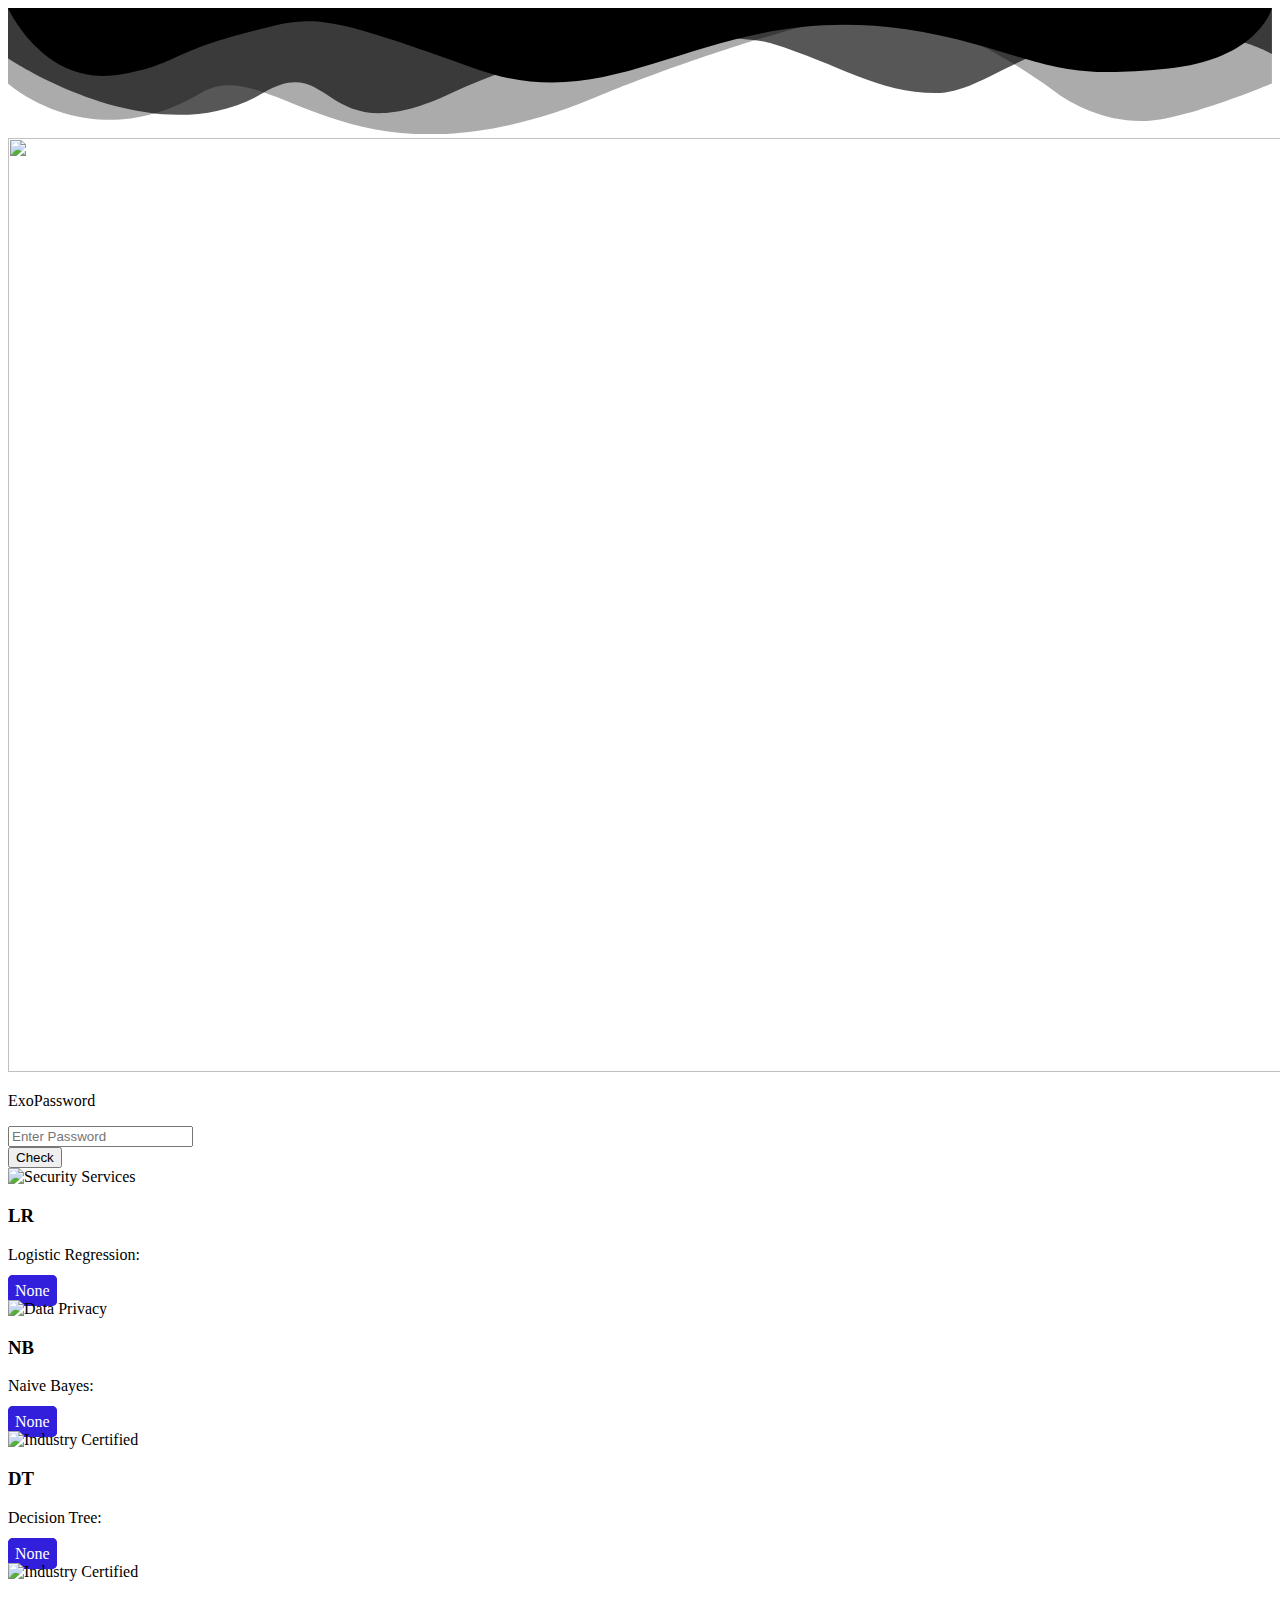
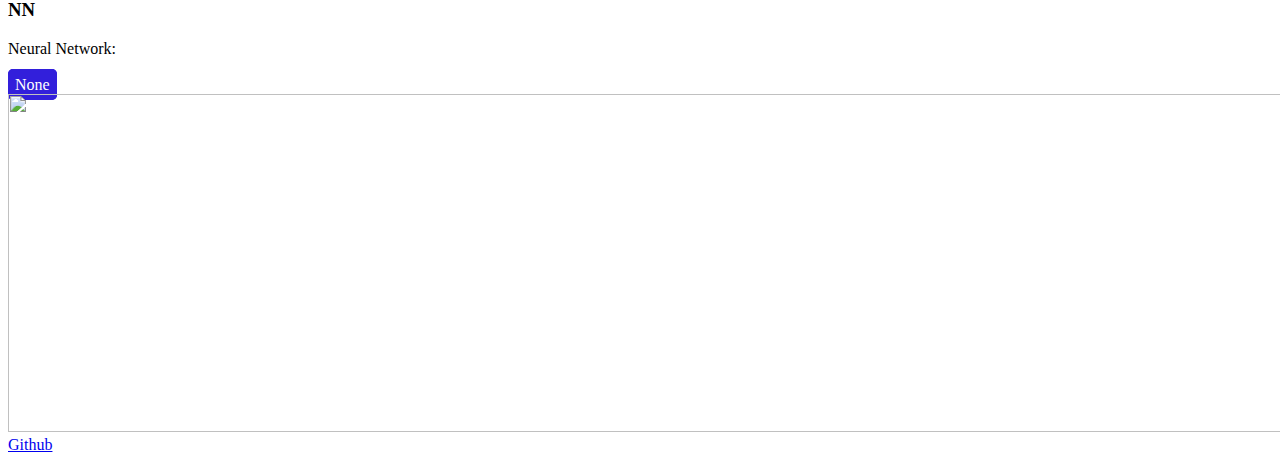
==== templates/index.html @ 85860d67 "Feature Updates" ====
<!DOCTYPE html>
<html lang="en-US" class="jkit-nav-menu-loaded">
	<head>
		<meta http-equiv="Content-Type" content="text/html; charset=UTF-8">
		<meta name="viewport" content="width=device-width, initial-scale=1, maximum-scale=1">

		<title>ExoPassword | Password Strength Evaluation</title>

		<link rel="stylesheet" id="jkit-elements-main-css" href="static/assets/main.css" type="text/css" media="all">
		<link rel="stylesheet" id="wp-block-library-css" href="static/assets/style.min.css" type="text/css" media="all">
		<link rel="stylesheet" id="contact-form-7-css" href="static/assets/styles.css" type="text/css" media="all">
		<link rel="stylesheet" id="template-kit-export-css" href="static/assets/template-kit-export-public.min.css" type="text/css" media="all">
		<link rel="stylesheet" id="hfe-style-css" href="static/assets/header-footer-elementor.css" type="text/css" media="all">
		<link rel="stylesheet" id="elementor-icons-css" href="static/assets/elementor-icons.min.css" type="text/css" media="all">
		<link rel="stylesheet" id="elementor-animations-css" href="static/assets/animations.min.css" type="text/css" media="all">
		<link rel="stylesheet" id="elementor-frontend-css" href="static/assets/frontend.min.css" type="text/css" media="all">
		<link rel="stylesheet" id="elementor-post-15-css" href="static/assets/post-15.css" type="text/css" media="all">
		<link rel="stylesheet" id="typing-effect-css" href="static/assets/typing-effect.min.css" type="text/css" media="all">
		<link rel="stylesheet" id="metform-css-formpicker-control-editor-css" href="static/assets/form-picker-editor.css" type="text/css" media="all">
		<link rel="stylesheet" id="jet-sticky-frontend-css" href="static/assets/jet-sticky-frontend.css" type="text/css" media="all">
		<link rel="stylesheet" id="elementskit-css-widgetarea-control-editor-css" href="static/assets/widgetarea-editor.css" type="text/css" media="all">
		<link rel="stylesheet" id="elementor-global-css" href="static/assets/global.css" type="text/css" media="all">
		<link rel="stylesheet" id="elementor-post-13-css" href="static/assets/post-13.css" type="text/css" media="all">
		<link rel="stylesheet" id="hfe-widgets-style-css" href="static/assets/frontend.css" type="text/css" media="all">
		<link rel="stylesheet" id="font-awesome-5-all-css" href="static/assets/all.min.css" type="text/css" media="all">
		<link rel="stylesheet" id="font-awesome-4-shim-css" href="static/assets/v4-shims.min.css" type="text/css" media="all">
		<link rel="stylesheet" id="elementor-post-449-css" href="static/assets/post-449.css" type="text/css" media="all">
		<link rel="stylesheet" id="elementor-post-463-css" href="static/assets/post-463.css" type="text/css" media="all">
		<link rel="stylesheet" id="metform-ui-css" href="static/assets/metform-ui.css" type="text/css" media="all">
		<link rel="stylesheet" id="metform-style-css" href="static/assets/style.css" type="text/css" media="all">
		<link rel="stylesheet" id="hello-elementor-css" href="static/assets/style.min(1).css" type="text/css" media="all">
		<link rel="stylesheet" id="hello-elementor-theme-style-css" href="static/assets/theme.min.css" type="text/css" media="all">
		<link rel="stylesheet" id="elementor-icons-ekiticons-css" href="static/assets/ekiticons.css" type="text/css" media="all">
		<link rel="stylesheet" id="ekit-widget-styles-css" href="static/assets/widget-styles.css" type="text/css" media="all">
		<link rel="stylesheet" id="ekit-responsive-css" href="static/assets/responsive.css" type="text/css" media="all">
		<link rel="stylesheet" id="google-fonts-1-css" href="static/assets/css" type="text/css" media="all">
		<link rel="stylesheet" id="elementor-icons-shared-0-css" href="static/assets/fontawesome.min.css" type="text/css" media="all">
		<link rel="stylesheet" id="elementor-icons-fa-solid-css" href="static/assets/solid.min.css" type="text/css" media="all">
		<link rel="stylesheet" id="elementor-icons-jkiticon-css" href="static/assets/jkiticon.css" type="text/css" media="all">
		<link rel="stylesheet" id="elementor-icons-fa-brands-css" href="static/assets/brands.min.css" type="text/css" media="all">
        
        <link rel="stylesheet" href="https://cdnjs.cloudflare.com/ajax/libs/font-awesome/5.15.3/css/all.min.css" integrity="sha512-iBBXm8fW90+nuLcSKlbmrPcLa0OT92xO1BIsZ+ywDWZCvqsWgccV3gFoRBv0z+8dLJgyAHIhR35VZc2oM/gI1w==" crossorigin="anonymous" />
        
		<script type="text/javascript" src="static/assets/jquery.min.js" id="jquery-core-js"></script>
		<script type="text/javascript" src="static/assets/jquery-migrate.min.js" id="jquery-migrate-js"></script>
		<script type="text/javascript" src="static/assets/template-kit-export-public.min.js" id="template-kit-export-js"></script>
		<script type="text/javascript" src="static/assets/v4-shims.min.js" id="font-awesome-4-shim-js"></script>
		
		<style id="jeg_dynamic_css" type="text/css" data-type="jeg_custom-css"></style>
        
        <link href="static/assets/database.png" rel="icon">
        
        <meta name="description" content="ExoPassword is the one-stop solution for password evaluation and strength analysis.">
        <meta name="keywords" content="vitask,moodle,captcha,login,chennai,vit,vellore institute of technology,vtop,ffcs,vitask web,vitask app,vitask chennai,earthing,earthing in club penguin,technovit,vibrance,technovit chennai,vibrance chennai,vitask login,vitask moodle,vitask integration,vitask policies,vitask cloud,owasp,owaspvit,exopassword,password strength evaluation,exo evaluation">
        <meta name="author" content="ExoPassword Team">
	</head>
	<body class="home page-template page-template-elementor_header_footer page page-id-13 jkit-color-scheme ehf-header ehf-footer ehf-template-hello-elementor ehf-stylesheet-hello-elementor elementor-default elementor-template-full-width elementor-kit-15 elementor-page elementor-page-13 e--ua-blink e--ua-chrome e--ua-webkit" data-elementor-device-mode="desktop">
		<div id="page" class="hfeed site">
			
			<div data-elementor-type="wp-page" data-elementor-id="13" class="elementor elementor-13" data-elementor-settings="[]">
				<div class="elementor-section-wrap">
					<section class="elementor-section elementor-top-section elementor-element elementor-element-451c9352 elementor-section-full_width elementor-section-content-middle elementor-section-height-default elementor-section-height-default" data-id="451c9352" data-element_type="section" data-settings="{&quot;background_background&quot;:&quot;classic&quot;,&quot;shape_divider_bottom&quot;:&quot;mountains&quot;,&quot;ekit_has_onepagescroll_dot&quot;:&quot;yes&quot;}">
						<div class="elementor-background-overlay"></div>
						<div class="elementor-shape elementor-shape-bottom" data-negative="false">
							<svg xmlns="http://www.w3.org/2000/svg" viewBox="0 0 1000 100" preserveAspectRatio="none">
								<path class="elementor-shape-fill" opacity="0.33" d="M473,67.3c-203.9,88.3-263.1-34-320.3,0C66,119.1,0,59.7,0,59.7V0h1000v59.7 c0,0-62.1,26.1-94.9,29.3c-32.8,3.3-62.8-12.3-75.8-22.1C806,49.6,745.3,8.7,694.9,4.7S492.4,59,473,67.3z"></path>
								<path class="elementor-shape-fill" opacity="0.66" d="M734,67.3c-45.5,0-77.2-23.2-129.1-39.1c-28.6-8.7-150.3-10.1-254,39.1 s-91.7-34.4-149.2,0C115.7,118.3,0,39.8,0,39.8V0h1000v36.5c0,0-28.2-18.5-92.1-18.5C810.2,18.1,775.7,67.3,734,67.3z"></path>
								<path class="elementor-shape-fill" d="M766.1,28.9c-200-57.5-266,65.5-395.1,19.5C242,1.8,242,5.4,184.8,20.6C128,35.8,132.3,44.9,89.9,52.5C28.6,63.7,0,0,0,0 h1000c0,0-9.9,40.9-83.6,48.1S829.6,47,766.1,28.9z"></path>
							</svg>
						</div>
						<div class="elementor-container elementor-column-gap-default">
							<div class="elementor-column elementor-col-100 elementor-top-column elementor-element elementor-element-6ff0c442" data-id="6ff0c442" data-element_type="column">
								<div class="elementor-widget-wrap elementor-element-populated">
									<div class="elementor-element elementor-element-205cc729 animated-slow elementor-widget elementor-widget-image animated fadeInRight" data-id="205cc729" data-element_type="widget" data-settings="{&quot;_animation&quot;:&quot;fadeInRight&quot;}" data-widget_type="image.default">
										<div class="elementor-widget-container">
											<div class="elementor-image">
												<img width="1296" height="934" src="static/assets/security.png" class="elementor-animation-hang attachment-full size-full" alt="" loading="lazy" sizes="(max-width: 1296px) 100vw, 1296px">											
											</div>
										</div>
									</div>
									<section class="elementor-section elementor-inner-section elementor-element elementor-element-2b0264ea elementor-section-boxed elementor-section-height-default elementor-section-height-default" data-id="2b0264ea" data-element_type="section" data-settings="{&quot;ekit_has_onepagescroll_dot&quot;:&quot;yes&quot;}">
										<div class="elementor-container elementor-column-gap-no">
											<div class="elementor-column elementor-col-50 elementor-inner-column elementor-element elementor-element-a647fe3" data-id="a647fe3" data-element_type="column">
												<div class="elementor-widget-wrap elementor-element-populated">
													<div class="elementor-element elementor-element-bd30d58 elementor-widget elementor-widget-jkit_animated_text" data-id="bd30d58" data-element_type="widget" data-widget_type="jkit_animated_text.default">
														<div class="elementor-widget-container">
															<div class="jeg-elementor-kit jkit-animated-text jeg_module_13_1_606e6f074737e" data-style="rotating" data-text="Security,Protection,Company" data-rotate="swirl" data-delay="2500" data-letter-speed="100">
																<p class="animated-text"><span class="normal-text style-color">Exo</span><span class="dynamic-wrapper style-color cursor-blink"><span class="dynamic-text show-text"><span class="dynamic-text-letter show-letter">P</span><span class="dynamic-text-letter show-letter">a</span><span class="dynamic-text-letter show-letter">s</span><span class="dynamic-text-letter show-letter">s</span><span class="dynamic-text-letter show-letter">w</span><span class="dynamic-text-letter show-letter">o</span><span class="dynamic-text-letter show-letter">r</span><span class="dynamic-text-letter show-letter">d</span></span></span></p>
															</div>
														</div>
													</div>
													<div class="elementor-element elementor-element-10f4bbb6 elementor-widget elementor-widget-text-editor" data-id="10f4bbb6" data-element_type="widget" data-widget_type="text-editor.default">
														<div class="elementor-element elementor-element-7c39c21 elementor-widget__width-initial elementor-widget-tablet__width-initial elementor-widget-mobile__width-inherit elementor-widget elementor-widget-elementskit-mail-chimp" data-id="7c39c21" data-element_type="widget" data-widget_type="elementskit-mail-chimp.default">
															<div class="elementor-widget-container" style="width: 30vw;">
																<div class="ekit-wid-con">
																	<div class="ekit-mail-chimp">
																		<form method="POST" action="/main/">
																			<div class="ekit-mail-message"></div>
																			<div class="elementskit_form_wraper elementskit_inline_form">
																				<div class="ekit-mail-chimp-email elementskit_input_wraper elementskit_input_container">
																					<div class="elementskit_form_group">
																						<div class="elementskit_input_element_container ">
																							<input type="text" name="password" class="ekit_mail_email ekit_form_control " placeholder="Enter Password" required="">
																						</div>
																					</div>
																				</div>
																				<div class="ekit_submit_input_holder elementskit_input_wraper">
																					<button type="submit" class="ekit-mail-submit">Check</button>
																				</div>
																			</div>
																		</form>
																	</div>
																</div>
															</div>
														</div>
													</div>
												</div>
											</div>
											<div class="elementor-column elementor-col-50 elementor-inner-column elementor-element elementor-element-28645ff1 elementor-hidden-tablet elementor-hidden-phone" data-id="28645ff1" data-element_type="column">
												<div class="elementor-widget-wrap">
												</div>
											</div>
										</div>
									</section>
								</div>
							</div>
						</div>
					</section>
					<section class="elementor-section elementor-top-section elementor-element elementor-element-55881d54 elementor-section-boxed elementor-section-height-default elementor-section-height-default" data-id="55881d54" data-element_type="section" data-settings="{&quot;background_background&quot;:&quot;classic&quot;,&quot;ekit_has_onepagescroll_dot&quot;:&quot;yes&quot;}">
						<div class="elementor-container elementor-column-gap-default">
							<div class="elementor-column elementor-col-33 elementor-top-column elementor-element elementor-element-771fb520 animated-slow animated fadeInUp" data-id="771fb520" data-element_type="column" data-settings="{&quot;background_background&quot;:&quot;classic&quot;,&quot;animation&quot;:&quot;fadeInUp&quot;}">
								<div class="elementor-widget-wrap elementor-element-populated">
									<div class="elementor-element elementor-element-1b360c43 elementor-widget elementor-widget-jkit_icon_box" data-id="1b360c43" data-element_type="widget" data-widget_type="jkit_icon_box.default">
										<div class="elementor-widget-container">
											<div class="jeg-elementor-kit jkit-icon-box icon-position-left elementor-animation- jeg_module_13_2_606e6f074cb4d">
												<div class="jkit-icon-box-wrapper hover-from-left">
													<div class="icon-box icon-box-header elementor-animation-">
														<div class="icon style-color"><img src="static/assets/security-1.png" alt="Security Services"></div>
													</div>
													<div class="icon-box icon-box-body">
														<h3 class="title">LR</h3>
													</div>
												</div>
											</div>
										</div>
									</div>
									<div class="elementor-element elementor-element-79d91b29 elementor-widget elementor-widget-text-editor" data-id="79d91b29" data-element_type="widget" data-widget_type="text-editor.default">
										<div class="elementor-widget-container">
											<div class="elementor-text-editor elementor-clearfix">Logistic Regression:<br><br><span style="border: 2px solid #321fdb; border-radius: 5px; padding: 5px; text-decoration: none; color: white; background: #321fdb;">None</span></div>
										</div>
									</div>
								</div>
							</div>
							<div class="elementor-column elementor-col-33 elementor-top-column elementor-element elementor-element-421193db animated-slow animated fadeInUp" data-id="421193db" data-element_type="column" data-settings="{&quot;background_background&quot;:&quot;classic&quot;,&quot;animation&quot;:&quot;fadeInUp&quot;}">
								<div class="elementor-widget-wrap elementor-element-populated">
									<div class="elementor-element elementor-element-6aea9643 elementor-widget elementor-widget-jkit_icon_box" data-id="6aea9643" data-element_type="widget" data-widget_type="jkit_icon_box.default">
										<div class="elementor-widget-container">
											<div class="jeg-elementor-kit jkit-icon-box icon-position-left elementor-animation- jeg_module_13_3_606e6f074e789">
												<div class="jkit-icon-box-wrapper hover-from-left">
													<div class="icon-box icon-box-header elementor-animation-">
														<div class="icon style-color"><img src="static/assets/privacy.png" alt="Data Privacy"></div>
													</div>
													<div class="icon-box icon-box-body">
														<h3 class="title">NB</h3>
													</div>
												</div>
											</div>
										</div>
									</div>
									<div class="elementor-element elementor-element-27269e59 elementor-widget elementor-widget-text-editor" data-id="27269e59" data-element_type="widget" data-widget_type="text-editor.default">
										<div class="elementor-widget-container">
											<div class="elementor-text-editor elementor-clearfix">Naive Bayes:<br><br>
                                            <span style="border: 2px solid #321fdb; border-radius: 5px; padding: 5px; text-decoration: none; color: white; background: #321fdb;">None</span></div>
										</div>
									</div>
								</div>
							</div>
							<div class="elementor-column elementor-col-33 elementor-top-column elementor-element elementor-element-655c8a66 animated-slow animated fadeInUp" data-id="655c8a66" data-element_type="column" data-settings="{&quot;background_background&quot;:&quot;classic&quot;,&quot;animation&quot;:&quot;fadeInUp&quot;}">
								<div class="elementor-widget-wrap elementor-element-populated">
									<div class="elementor-element elementor-element-345de855 elementor-widget elementor-widget-jkit_icon_box" data-id="345de855" data-element_type="widget" data-widget_type="jkit_icon_box.default">
										<div class="elementor-widget-container">
											<div class="jeg-elementor-kit jkit-icon-box icon-position-left elementor-animation- jeg_module_13_4_606e6f0750d3c">
												<div class="jkit-icon-box-wrapper hover-from-left">
													<div class="icon-box icon-box-header elementor-animation-">
														<div class="icon style-color"><img src="static/assets/certified-industry.png" alt="Industry Certified"></div>
													</div>
													<div class="icon-box icon-box-body">
														<h3 class="title">DT</h3>
													</div>
												</div>
											</div>
										</div>
									</div>
									<div class="elementor-element elementor-element-493cbf8b elementor-widget elementor-widget-text-editor" data-id="493cbf8b" data-element_type="widget" data-widget_type="text-editor.default">
										<div class="elementor-widget-container">
											<div class="elementor-text-editor elementor-clearfix">Decision Tree:<br><br>
                                            <span style="border: 2px solid #321fdb; border-radius: 5px; padding: 5px; text-decoration: none; color: white; background: #321fdb;">None</span></div>
										</div>
									</div>
								</div>
							</div>
                            
                            
                            <div class="elementor-column elementor-col-33 elementor-top-column elementor-element elementor-element-655c8a66 animated-slow animated fadeInUp" data-id="655c8a66" data-element_type="column" data-settings="{&quot;background_background&quot;:&quot;classic&quot;,&quot;animation&quot;:&quot;fadeInUp&quot;}">
								<div class="elementor-widget-wrap elementor-element-populated">
									<div class="elementor-element elementor-element-345de855 elementor-widget elementor-widget-jkit_icon_box" data-id="345de855" data-element_type="widget" data-widget_type="jkit_icon_box.default">
										<div class="elementor-widget-container">
											<div class="jeg-elementor-kit jkit-icon-box icon-position-left elementor-animation- jeg_module_13_4_606e6f0750d3c">
												<div class="jkit-icon-box-wrapper hover-from-left">
													<div class="icon-box icon-box-header elementor-animation-">
														<div class="icon style-color"><img src="static/assets/cloud.png" alt="Industry Certified"></div>
													</div>
													<div class="icon-box icon-box-body">
														<h3 class="title">NN</h3>
													</div>
												</div>
											</div>
										</div>
									</div>
									<div class="elementor-element elementor-element-493cbf8b elementor-widget elementor-widget-text-editor" data-id="493cbf8b" data-element_type="widget" data-widget_type="text-editor.default">
										<div class="elementor-widget-container">
											<div class="elementor-text-editor elementor-clearfix">Neural Network:<br><br>
                                            <span style="border: 2px solid #321fdb; border-radius: 5px; padding: 5px; text-decoration: none; color: white; background: #321fdb;">None</span>
                                            </div>
										</div>
									</div>
								</div>
							</div>
						</div>
					</section>	
				</div>
			</div>
			<footer itemtype="https://schema.org/WPFooter" itemscope="itemscope" id="colophon" role="contentinfo">
				<div class="footer-width-fixer">
					<div data-elementor-type="wp-post" data-elementor-id="463" class="elementor elementor-463" data-elementor-settings="[]">
						<div class="elementor-section-wrap">
							<section class="elementor-section elementor-top-section elementor-element elementor-element-e91e7d8 elementor-section-boxed elementor-section-height-default elementor-section-height-default" data-id="e91e7d8" data-element_type="section" data-settings="{&quot;background_background&quot;:&quot;classic&quot;,&quot;ekit_has_onepagescroll_dot&quot;:&quot;yes&quot;}">
								<div class="elementor-container elementor-column-gap-default">
									<div class="elementor-column elementor-col-100 elementor-top-column elementor-element elementor-element-6157a44" data-id="6157a44" data-element_type="column">
										<div class="elementor-widget-wrap elementor-element-populated">
											<section class="elementor-section elementor-inner-section elementor-element elementor-element-1dc36d2 elementor-section-content-middle elementor-section-boxed elementor-section-height-default elementor-section-height-default" data-id="1dc36d2" data-element_type="section" data-settings="{&quot;ekit_has_onepagescroll_dot&quot;:&quot;yes&quot;}">
												<div class="elementor-container elementor-column-gap-no">
													<div class="elementor-column elementor-col-33 elementor-inner-column elementor-element elementor-element-d239315" data-id="d239315" data-element_type="column">
														<div class="elementor-widget-wrap elementor-element-populated">
															<div class="elementor-element elementor-element-307f818 elementor-widget elementor-widget-image" data-id="307f818" data-element_type="widget" data-widget_type="image.default">
																<div class="elementor-widget-container">
																	<div class="elementor-image">
																		<img width="1394" height="338" src="static/assets/logo-cryptiva.png" class="attachment-full size-full" alt="" loading="lazy">	
																	</div>
																</div>
															</div>
														</div>
													</div>
													<div class="elementor-column elementor-col-33 elementor-inner-column elementor-element elementor-element-3114469" data-id="3114469" data-element_type="column">
														<div class="elementor-widget-wrap elementor-element-populated">
															<div class="elementor-element elementor-element-9b33ae0 elementor-icon-list--layout-inline elementor-align-center elementor-mobile-align-center elementor-tablet-align-left elementor-list-item-link-full_width elementor-widget elementor-widget-icon-list" data-id="9b33ae0" data-element_type="widget" data-widget_type="icon-list.default">
																<div class="elementor-widget-container">
																</div>
															</div>
														</div>
													</div>
													<div class="elementor-column elementor-col-33 elementor-inner-column elementor-element elementor-element-0c80cf4" data-id="0c80cf4" data-element_type="column">
														<div class="elementor-widget-wrap elementor-element-populated">
															<div class="elementor-element elementor-element-44d305a elementor-shape-circle e-grid-align-right e-grid-align-right e-grid-align-center elementor-grid-0 elementor-widget elementor-widget-social-icons" data-id="44d305a" data-element_type="widget" data-widget_type="social-icons.default">
																<div class="elementor-widget-container">
																	<div class="elementor-social-icons-wrapper elementor-grid">
																		
																		<div class="elementor-grid-item">
																			<a href="https://github.com/mayanktolani19/PasswordStrengthAnalysis" class="elementor-icon elementor-social-icon elementor-social-icon-youtube elementor-animation-shrink elementor-repeater-item-d54d883" target="_blank">
																			<span class="elementor-screen-only">Github</span>
																			<i class="fab fa-github-alt"></i>				</a>
																		</div>
																	</div>
																</div>
															</div>
														</div>
													</div>
												</div>
											</section>
										</div>
									</div>
								</div>
							</section>
						</div>
					</div>
				</div>
			</footer>
		</div>
		<!-- #page -->
		<script type="text/javascript" src="static/assets/wp-polyfill.min.js" id="wp-polyfill-js"></script>
		<script type="text/javascript" src="static/assets/i18n.min.js" id="wp-i18n-js"></script>
		<script type="text/javascript" src="static/assets/lodash.min.js" id="lodash-js"></script>
		<script type="text/javascript" src="static/assets/url.min.js" id="wp-url-js"></script>
		<script type="text/javascript" src="static/assets/hooks.min.js" id="wp-hooks-js"></script>

		<script type="text/javascript" src="static/assets/api-fetch.min.js" id="wp-api-fetch-js"></script>
		<script type="text/javascript" src="static/assets/index.js" id="contact-form-7-js"></script>
		<script type="text/javascript" src="static/assets/htm.js" id="htm-js"></script>
		<script type="text/javascript" src="static/assets/react.min.js" id="react-js"></script>
		<script type="text/javascript" src="static/assets/react-dom.min.js" id="react-dom-js"></script>
		<script type="text/javascript" src="static/assets/escape-html.min.js" id="wp-escape-html-js"></script>
		<script type="text/javascript" src="static/assets/element.min.js" id="wp-element-js"></script>
		<script type="text/javascript" src="static/assets/app.js" id="metform-app-js"></script>
		<script type="text/javascript" src="static/assets/frontend-script.js" id="elementskit-framework-js-frontend-js"></script>
		<script type="text/javascript" src="static/assets/widget-scripts.js" id="ekit-widget-scripts-js"></script>
		<script type="text/javascript" src="static/assets/wp-embed.min.js" id="wp-embed-js"></script>
		<script type="text/javascript" src="static/assets/webpack.runtime.min.js" id="elementor-webpack-runtime-js"></script>
		<script type="text/javascript" src="static/assets/frontend-modules.min.js" id="elementor-frontend-modules-js"></script>
		<script type="text/javascript" src="static/assets/core.min.js" id="jquery-ui-core-js"></script>
		<script type="text/javascript" src="static/assets/dialog.min.js" id="elementor-dialog-js"></script>
		<script type="text/javascript" src="static/assets/waypoints.min.js" id="elementor-waypoints-js"></script>
		<script type="text/javascript" src="static/assets/share-link.min.js" id="share-link-js"></script>
		<script type="text/javascript" src="static/assets/swiper.min.js" id="swiper-js"></script>
		<script type="text/javascript" src="static/assets/frontend.min.js" id="elementor-frontend-js"></script><span id="elementor-device-mode" class="elementor-screen-only"></span>
		<script type="text/javascript" src="static/assets/nav-menu.js" id="jkit-element-navmenu-js"></script>
		<script type="text/javascript" src="static/assets/animated-text.js" id="jkit-element-animatedtext-js"></script>
		<script type="text/javascript" src="static/assets/fun-fact.js" id="jkit-element-funfact-js"></script>
		<script type="text/javascript" src="static/assets/post-pagination.js" id="jkit-element-pagination-js"></script>
		<script type="text/javascript" src="static/assets/ResizeSensor.min.js" id="jet-resize-sensor-js"></script>
		<script type="text/javascript" src="static/assets/sticky-sidebar.min.js" id="jet-sticky-sidebar-js"></script>
		<script type="text/javascript" src="static/assets/jquery.jsticky.js" id="jsticky-js"></script>
		<script type="text/javascript" src="static/assets/jet-sticky-frontend.js" id="jet-sticky-frontend-js"></script>
		<script type="text/javascript" src="static/assets/slick.min.js" id="ekit-slick-js"></script>
		<script type="text/javascript" src="static/assets/elementor.js" id="elementskit-elementor-js"></script>
		<script type="text/javascript" src="static/assets/preloaded-elements-handlers.min.js" id="preloaded-elements-handlers-js"></script>
		<script type="text/javascript" src="static/assets/form-picker-editor.js" id="metform-js-formpicker-control-editor-js"></script>
		<script type="text/javascript" src="static/assets/widgetarea-editor.js" id="elementskit-js-widgetarea-control-editor-js"></script>
	</body>
</html>
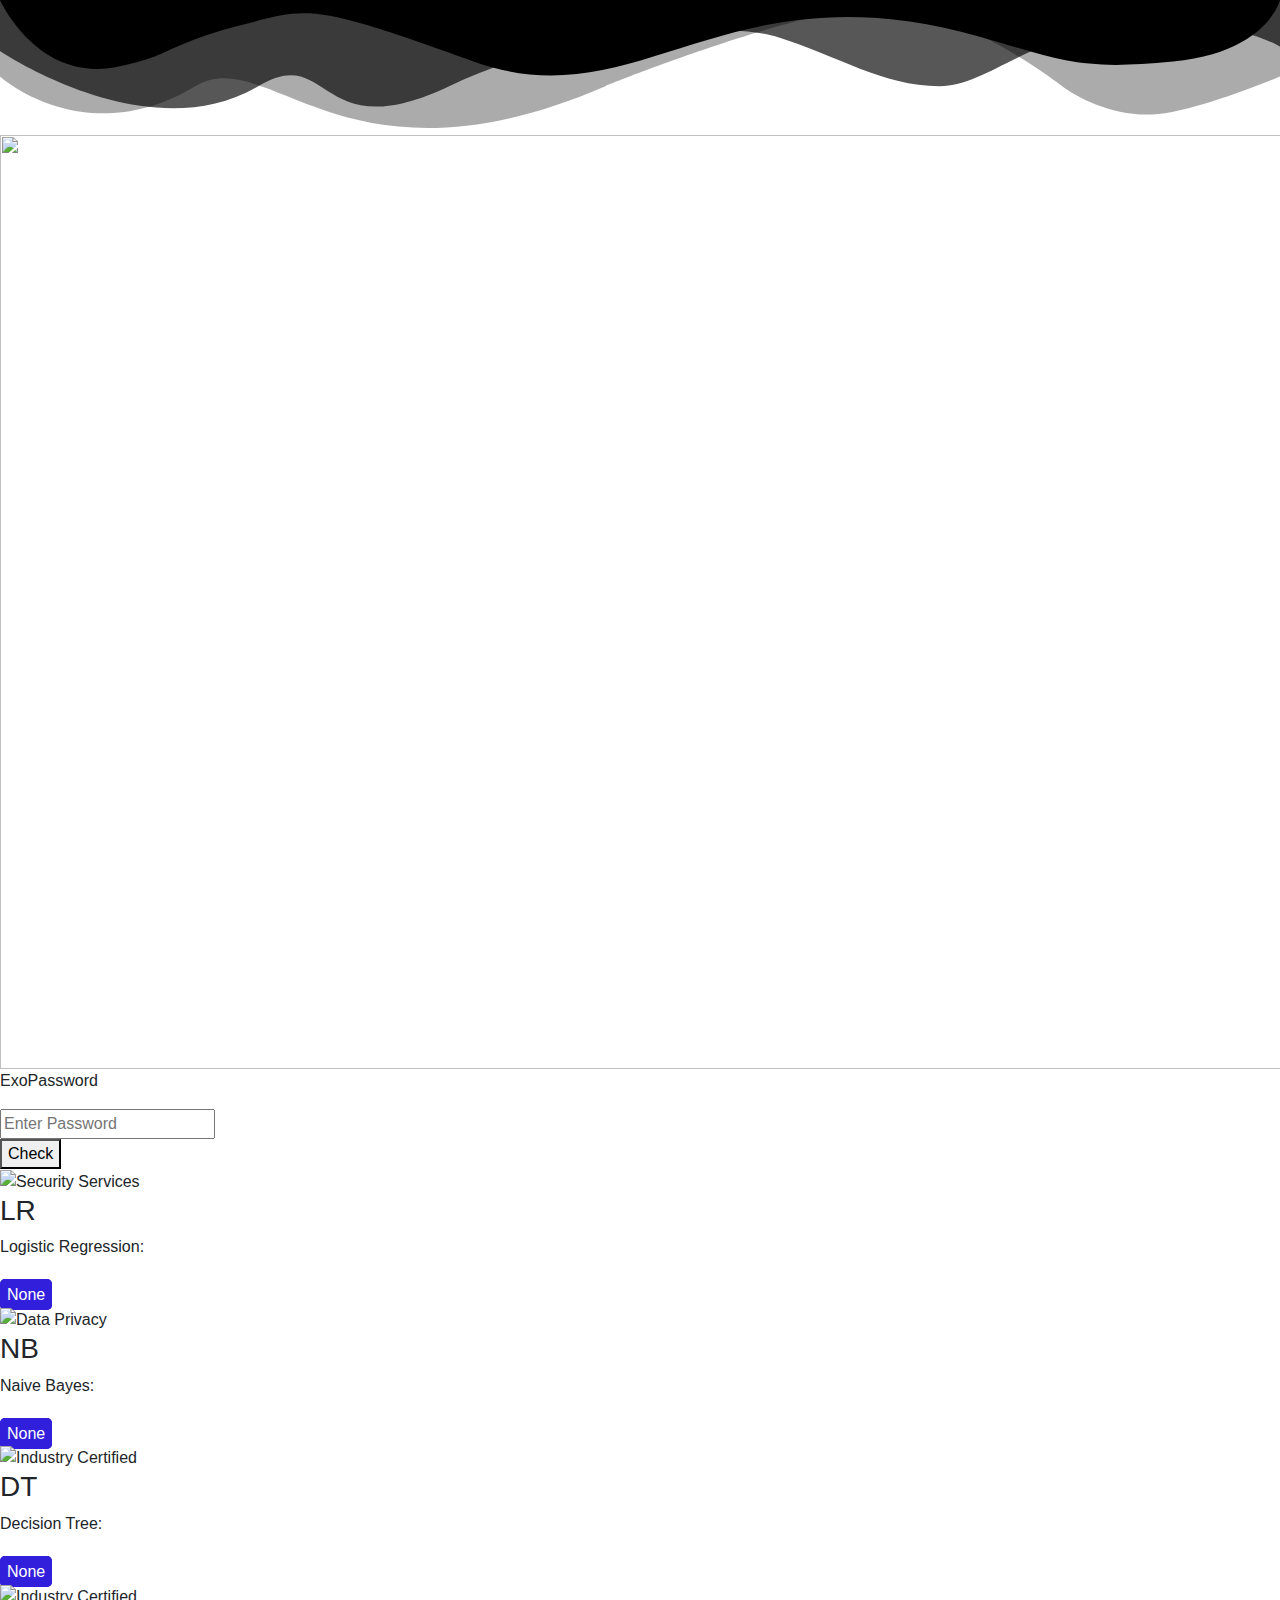
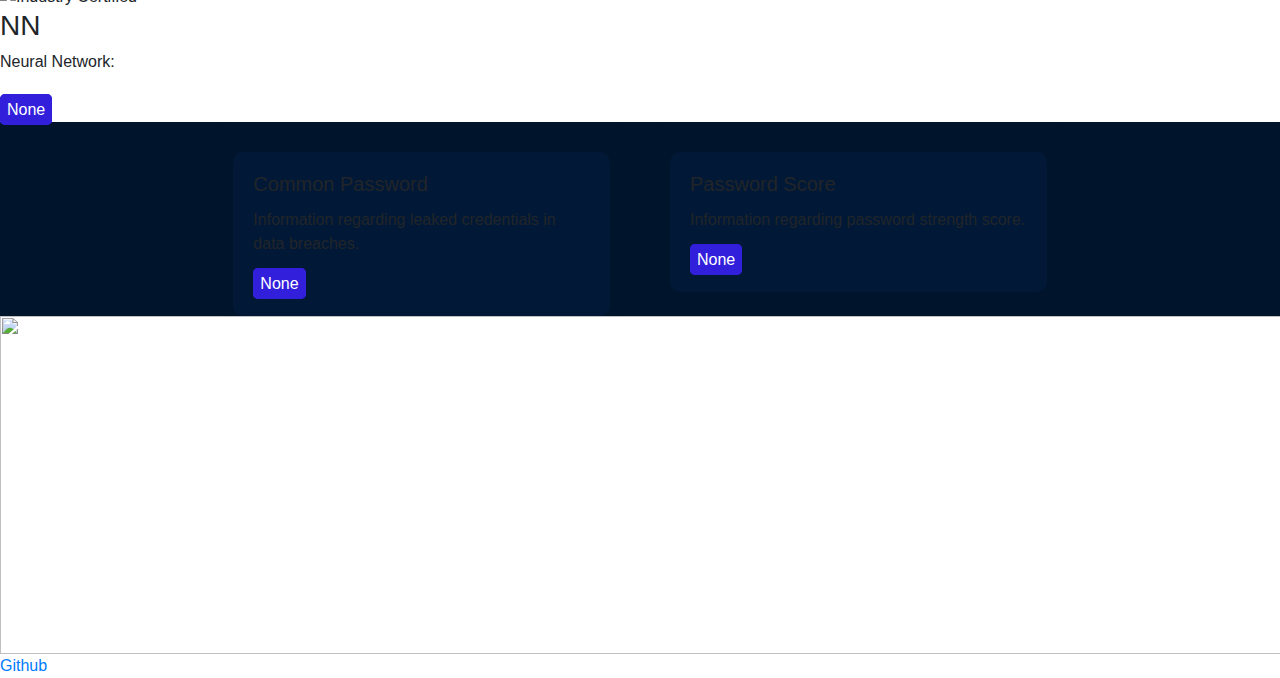
==== commit 357b77d2: "Additional Features" ====
--- a/templates/index.html
+++ b/templates/index.html
@@ -38,6 +38,7 @@
 		<link rel="stylesheet" id="elementor-icons-fa-solid-css" href="static/assets/solid.min.css" type="text/css" media="all">
 		<link rel="stylesheet" id="elementor-icons-jkiticon-css" href="static/assets/jkiticon.css" type="text/css" media="all">
 		<link rel="stylesheet" id="elementor-icons-fa-brands-css" href="static/assets/brands.min.css" type="text/css" media="all">
+		<link rel="stylesheet" href="https://maxcdn.bootstrapcdn.com/bootstrap/4.0.0/css/bootstrap.min.css" integrity="sha384-Gn5384xqQ1aoWXA+058RXPxPg6fy4IWvTNh0E263XmFcJlSAwiGgFAW/dAiS6JXm" crossorigin="anonymous">
         
         <link rel="stylesheet" href="https://cdnjs.cloudflare.com/ajax/libs/font-awesome/5.15.3/css/all.min.css" integrity="sha512-iBBXm8fW90+nuLcSKlbmrPcLa0OT92xO1BIsZ+ywDWZCvqsWgccV3gFoRBv0z+8dLJgyAHIhR35VZc2oM/gI1w==" crossorigin="anonymous" />
         
@@ -230,6 +231,31 @@
 					</section>	
 				</div>
 			</div>
+
+			<section>
+				<div class="row" style="background: #00142C; place-content: center;">
+					<div class="col-sm-4" style="border-radius: 10px;">
+					  <div class="card" style="background: #00142C; border: 0px solid white; border-radius: 10px; padding-top: 30px; padding-left: 15px; padding-right: 15px;">
+						<div class="card-body" style="background: #011936; border-radius: 10px;">
+						  <h5 class="card-title">Common Password</h5>
+						  <p class="card-text">Information regarding leaked credentials in data breaches.</p>
+						  <span style="border: 2px solid #321fdb; border-radius: 5px; padding: 5px; text-decoration: none; color: white; background: #321fdb;">None</span>
+						</div>
+					  </div>
+					</div>
+					<div class="col-sm-4" style="border-radius: 10px;">
+					  <div class="card" style="background: #00142C; border: 0px solid white; border-radius: 10px; padding-top: 30px; padding-left: 15px; padding-right: 15px;">
+						<div class="card-body" style="background: #011936; border-radius: 10px;">
+						  <h5 class="card-title">Password Score</h5>
+						  <p class="card-text">Information regarding password strength score.</p>
+						  <span style="border: 2px solid #321fdb; border-radius: 5px; padding: 5px; text-decoration: none; color: white; background: #321fdb;">None</span>
+						</div>
+					  </div>
+					</div>
+				  </div>
+			</section>
+
+
 			<footer itemtype="https://schema.org/WPFooter" itemscope="itemscope" id="colophon" role="contentinfo">
 				<div class="footer-width-fixer">
 					<div data-elementor-type="wp-post" data-elementor-id="463" class="elementor elementor-463" data-elementor-settings="[]">
@@ -287,6 +313,9 @@
 			</footer>
 		</div>
 		<!-- #page -->
+		<script src="https://code.jquery.com/jquery-3.2.1.slim.min.js" integrity="sha384-KJ3o2DKtIkvYIK3UENzmM7KCkRr/rE9/Qpg6aAZGJwFDMVNA/GpGFF93hXpG5KkN" crossorigin="anonymous"></script>
+		<script src="https://cdnjs.cloudflare.com/ajax/libs/popper.js/1.12.9/umd/popper.min.js" integrity="sha384-ApNbgh9B+Y1QKtv3Rn7W3mgPxhU9K/ScQsAP7hUibX39j7fakFPskvXusvfa0b4Q" crossorigin="anonymous"></script>
+		<script src="https://maxcdn.bootstrapcdn.com/bootstrap/4.0.0/js/bootstrap.min.js" integrity="sha384-JZR6Spejh4U02d8jOt6vLEHfe/JQGiRRSQQxSfFWpi1MquVdAyjUar5+76PVCmYl" crossorigin="anonymous"></script>
 		<script type="text/javascript" src="static/assets/wp-polyfill.min.js" id="wp-polyfill-js"></script>
 		<script type="text/javascript" src="static/assets/i18n.min.js" id="wp-i18n-js"></script>
 		<script type="text/javascript" src="static/assets/lodash.min.js" id="lodash-js"></script>
